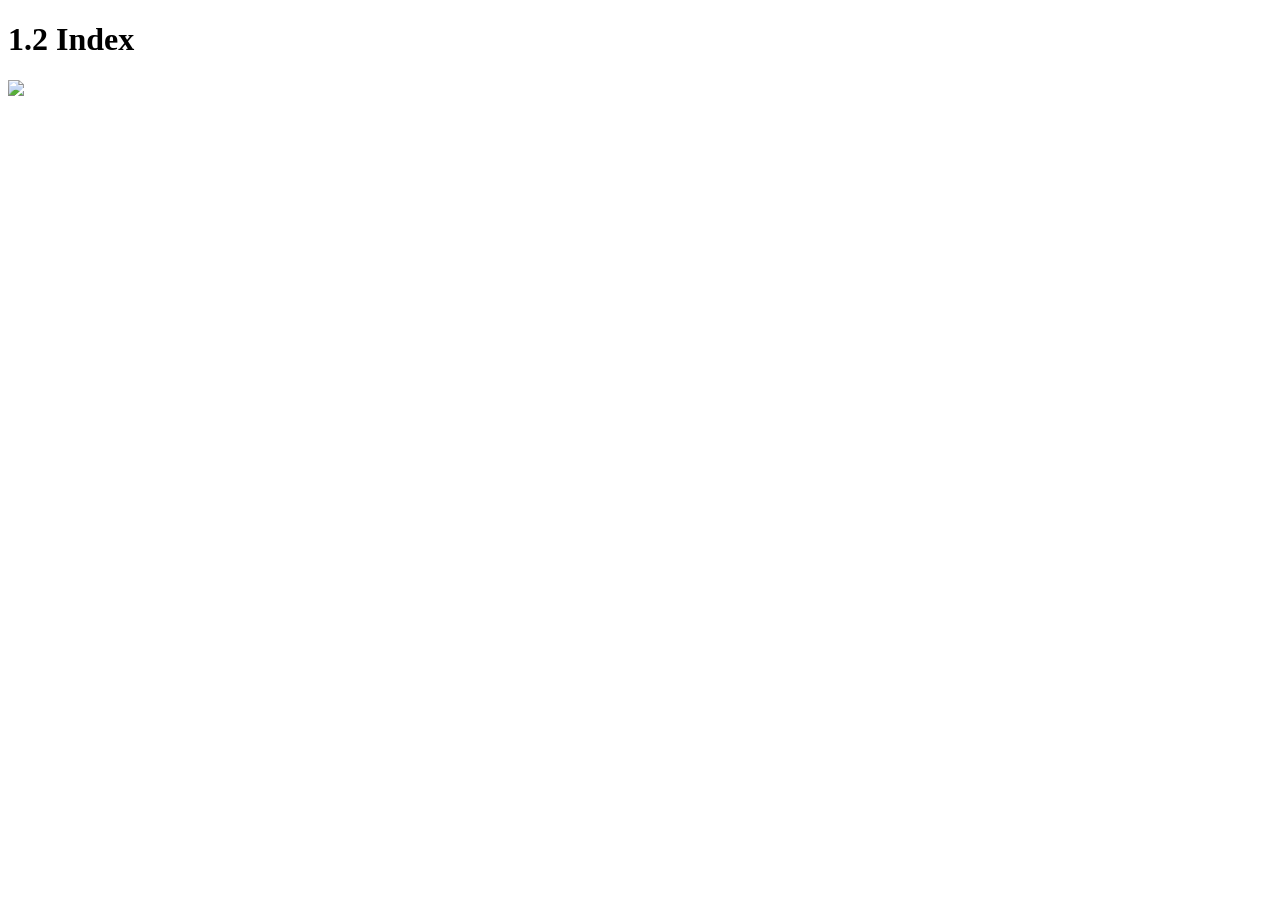
==== index.html @ 27f067fb "1.2 index and boards + proofs" ====
<!-- Anthony S. Donato -->
<!-- DOCTYPE tells what format is being used -->
<!DOCTYPE html>
<!-- language selection -->
<html lang="en">
<!-- head shows title of and primes browser to read document -->
<head>
    <meta charset="UTF-8">
    <meta name="viewport" content="width=device-width, initial-scale=1.0">
    <title>1.2 Index</title>
</head>
<!-- body contains user facing content -->
<body>
    <!-- body headers are paragraph/section headers -->
    <h1>1.2 Index</h1>
    <!-- paragraphs display primary content -->
     <!-- src used to select img from working folder, id used for future reference -->
     <p1><img id="catrice" src="Cat Fried Rice.png"></p1>
</body>
</html>
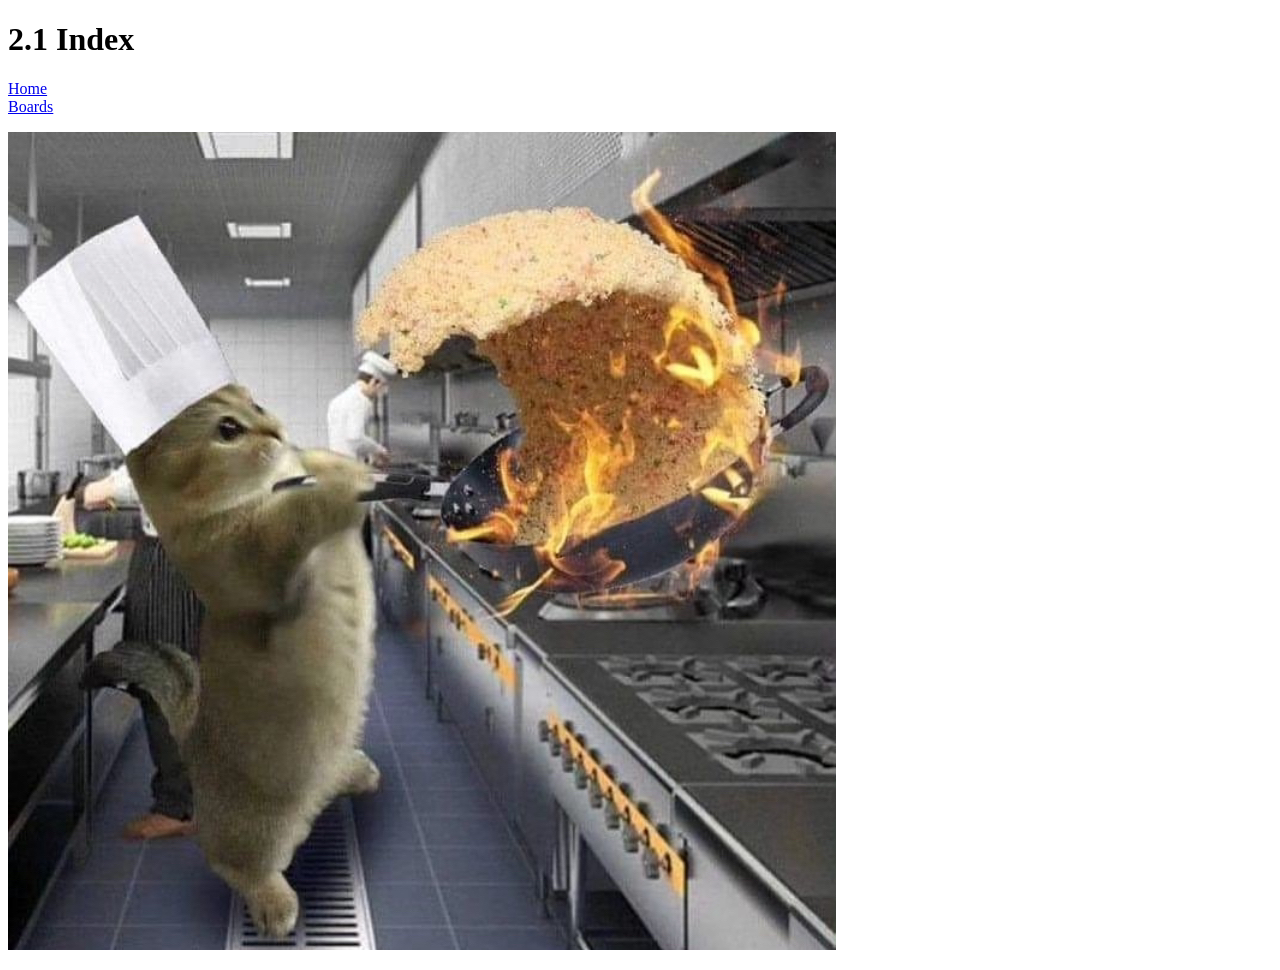
==== commit f8b3c02f: "2.1 Changes to Index and Boards Adjusted titles to match assignment. Added navigation sections to h" ====
--- a/index.html
+++ b/index.html
@@ -1,20 +1,24 @@
 <!-- Anthony S. Donato -->
-<!-- DOCTYPE tells what format is being used -->
 <!DOCTYPE html>
-<!-- language selection -->
 <html lang="en">
-<!-- head shows title of and primes browser to read document -->
+
 <head>
     <meta charset="UTF-8">
     <meta name="viewport" content="width=device-width, initial-scale=1.0">
-    <title>1.2 Index</title>
+    <title>2.1 Index</title>
 </head>
-<!-- body contains user facing content -->
+
 <body>
-    <!-- body headers are paragraph/section headers -->
-    <h1>1.2 Index</h1>
-    <!-- paragraphs display primary content -->
-     <!-- src used to select img from working folder, id used for future reference -->
-     <p1><img id="catrice" src="Cat Fried Rice.png"></p1>
+     <header>
+        <h1>2.1 Index</h1>
+        <!--nav section added to hyperlink pages-->
+         <nav>
+            <a href="index.html">Home</a>
+            <br>
+            <a href="boards.html">Boards</a>
+         </nav>
+     </header>
+    
+     <p><img id="catrice" src="Cat Fried Rice.png"></p>
 </body>
 </html>
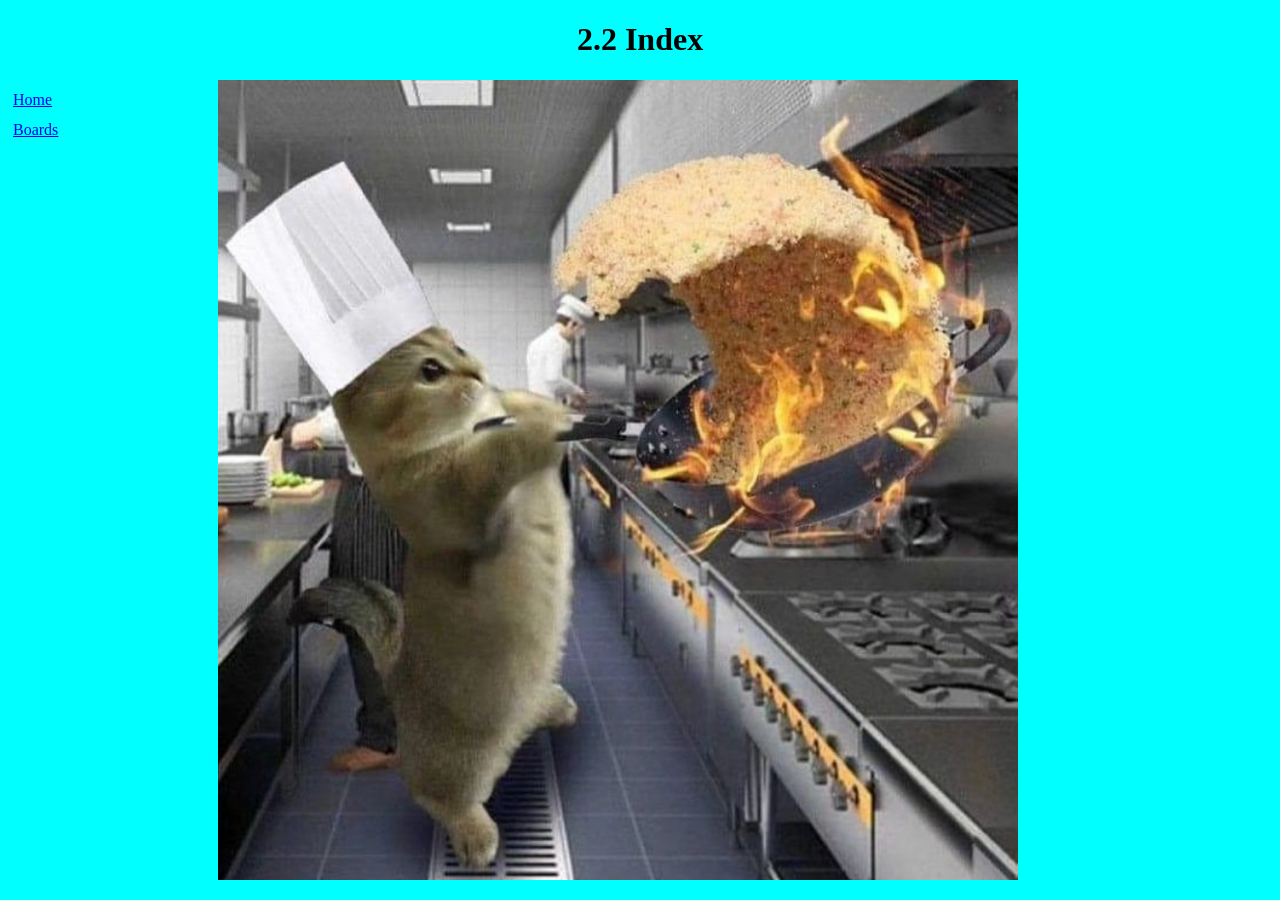
==== commit 48ad7794: "2.2 CSS Add Added main.css. Adjusted index and boards to assignment number." ====
--- a/index.html
+++ b/index.html
@@ -5,12 +5,14 @@
 <head>
     <meta charset="UTF-8">
     <meta name="viewport" content="width=device-width, initial-scale=1.0">
-    <title>2.1 Index</title>
+    <title>2.2 Index</title>
+    <!--linked to css-->
+    <link rel="stylesheet" href="main.css">
 </head>
 
 <body>
      <header>
-        <h1>2.1 Index</h1>
+        <h1>2.2 Index</h1>
         <!--nav section added to hyperlink pages-->
          <nav>
             <a href="index.html">Home</a>
--- a/main.css
+++ b/main.css
@@ -0,0 +1,49 @@
+/* explanation of css syntax
+
+declaration block:
+
+selector{
+    property2: value;
+    property2: value;
+}
+    blocks alter their respective sections in html files
+*/
+
+body{
+    /* webpage background */
+background-color:aqua;
+/* text color */
+color: black;
+}
+
+nav{
+    /* orientation of hyperlinks */
+height: 600px;
+width: 200px;
+float: left;
+padding: 5px;
+line-height: 30px;
+}
+
+footer{
+
+    text-align: center;
+    margin-right: 200px;
+}
+
+/* resized as requested */
+#catrice{
+    margin-right: 200px;
+    width: 800px;
+    height: 800px;
+}
+
+/* adjusted for fun */
+#wyvknt{
+width: 200px;
+height: 170px;
+}
+
+h1{
+    text-align: center;
+}
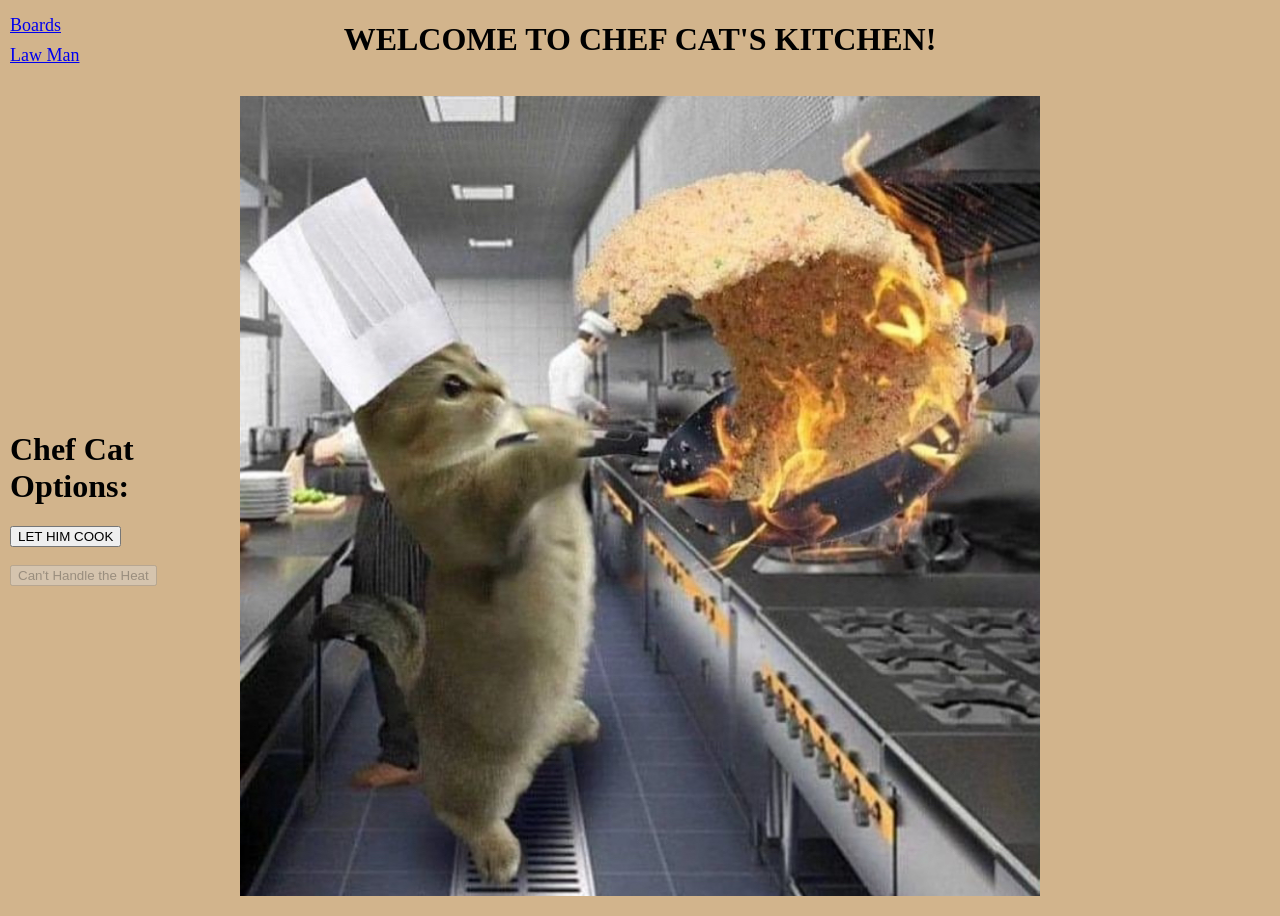
==== commit 0bb907c9: "4.1 Event Driven + Overhauls Created cooking.js to allow EDP in Index without cluttering code.js. O" ====
--- a/index.html
+++ b/index.html
@@ -5,22 +5,44 @@
 <head>
     <meta charset="UTF-8">
     <meta name="viewport" content="width=device-width, initial-scale=1.0">
-    <title>2.2 Index</title>
+    <title>4.1 Index</title>
+    <!--separate js to prevent clutter in code.js-->
+    <script src=cooking.js></script>
     <!--linked to css-->
     <link rel="stylesheet" href="main.css">
 </head>
 
 <body>
-     <header>
-        <h1>2.2 Index</h1>
+    <!--lets me format page layout-->
+    <div class="page">
+        
         <!--nav section added to hyperlink pages-->
-         <nav>
-            <a href="index.html">Home</a>
+        <nav>
+            <a href="boards.html">Boards</a>
             <br>
-            <a href="boards.html">Boards</a>
-         </nav>
-     </header>
-    
-     <p><img id="catrice" src="Cat Fried Rice.png"></p>
+            <a href="game.html">Law Man</a>
+        </nav>
+         
+        <!--div class assigns buttons to left column -->
+        <div class="buttonleft">
+            <h1>Chef Cat Options:</h1>
+            <!--start button-->
+            <button id="cooky" onclick="cookstart();">LET HIM COOK</button>
+            <br><br>
+            <!--stop button-->
+            <button id="cookn" onclick="cookstop();" disabled>Can't Handle the Heat</button>
+        </div>     
+
+        <!--center column div class-->
+        <div class="gameshell">
+            <header>
+                <h1>WELCOME TO CHEF CAT'S KITCHEN!</h1>
+            </header>
+     
+            <p>
+            <img id="catrice" src="Cat Fried Rice.png">
+            </p>
+        </div>
+    </div>     
 </body>
 </html>
--- a/main.css
+++ b/main.css
@@ -1,39 +1,64 @@
-/* explanation of css syntax
-
-declaration block:
-
-selector{
-    property2: value;
-    property2: value;
-}
-    blocks alter their respective sections in html files
-*/
-
 body{
-    /* webpage background */
-background-color:aqua;
+/* webpage background */
+background-color:tan;
 /* text color */
 color: black;
+/*removed margin to prevent unnecessary scroll*/
+margin: 0;
 }
 
+/*formated page layout to prevent hyperlinks from off centering content*/
+.page{
+    /*primes display for division*/
+    display: grid;
+    /*creates three columns for content*/
+    grid-template-columns: 200px 1fr 200px;   
+}
+
+/*catchall for center screen content, named for origination in game.html*/
+.gameshell{
+    /* column 2 is central column, main content*/
+    grid-column: 2;
+    /*demands header space*/
+    grid-row: 1 / span 2;
+    display: flex;
+    flex-direction: column;
+    align-items: center;
+    text-align: center;
+    /*keeps column 2 content sized correctly*/
+    width: 100%;
+}
+
+/*used to keep buttons in the left column*/
+.buttonleft{
+    grid-column: 1;
+    width: 200px;
+    height: auto;
+    padding: 10px;
+}
+
+header{
+    text-align: center;
+}
+
+/*used to keep hyperlinks in the left column*/
 nav{
+    grid-column: 1;
     /* orientation of hyperlinks */
-height: 600px;
+height: auto;
 width: 200px;
-float: left;
-padding: 5px;
+padding: 10px;
 line-height: 30px;
+font-size: large;
 }
 
 footer{
 
     text-align: center;
-    margin-right: 200px;
 }
 
 /* resized as requested */
 #catrice{
-    margin-right: 200px;
     width: 800px;
     height: 800px;
 }
@@ -44,6 +69,24 @@
 height: 170px;
 }
 
-h1{
-    text-align: center;
+/*designated interface for game, assigned to center column*/
+#destiny{
+    text-align: center; 
+    /*channeling the oregon trail*/
+    height: 135px;
+    width: 600px;
+    overflow-y: auto;
+    padding: 10px;
+    background: #f5f5f5;
+    border: 2px solid #333;
+    font-family: monospace;
+    font-size: large;
+    margin:10px 0;
+}
+
+#cowboy{
+    /*very useful scaling tool since the original image was massive*/
+    width: 53vw;
+    height: auto;
+    border: 2px solid #333;
 }
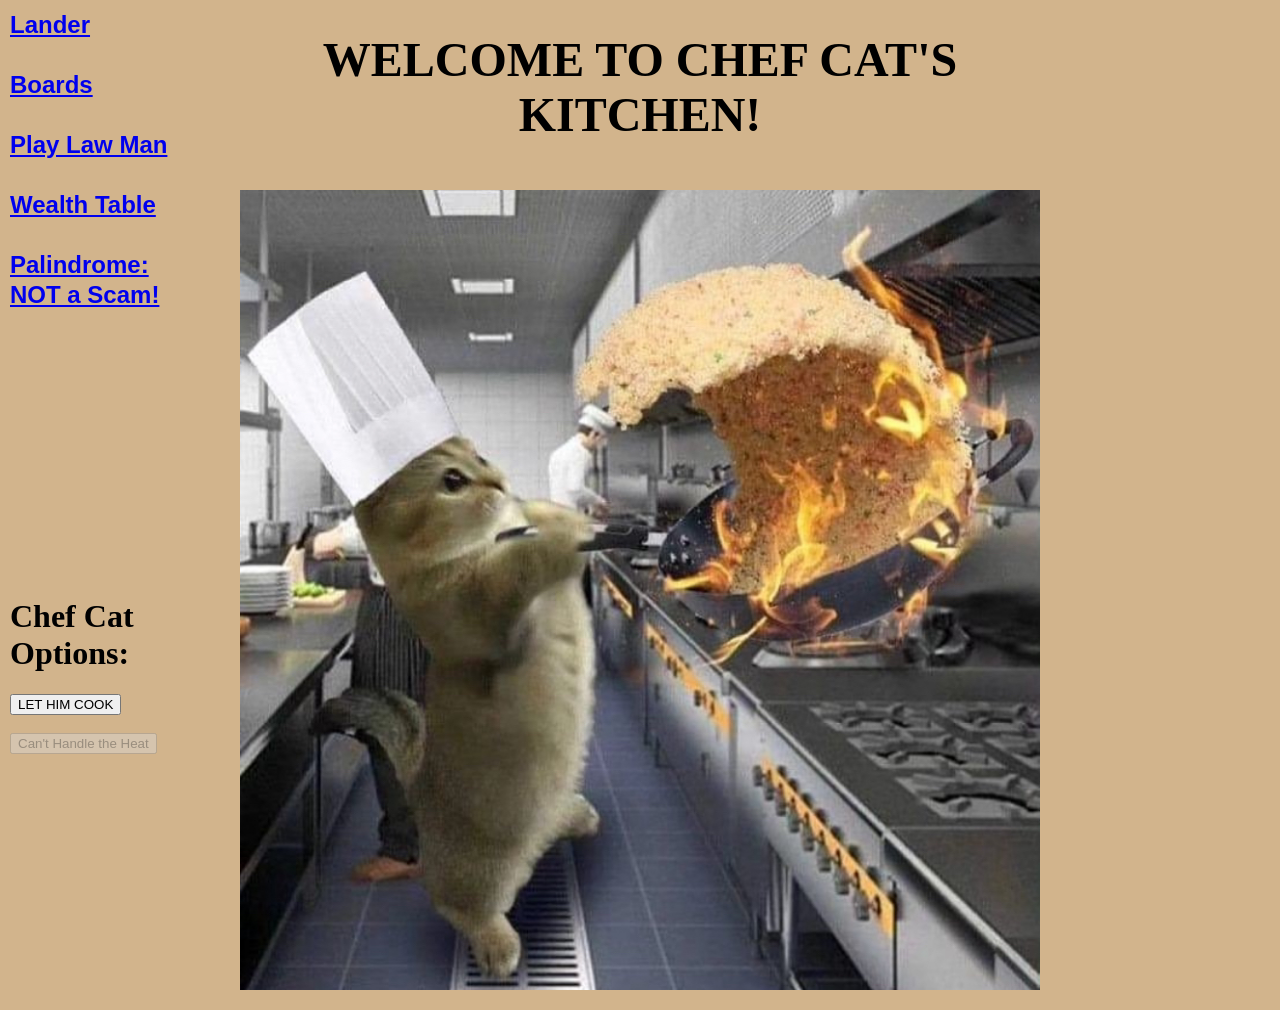
==== commit dbf4958b: "7.2 Grand Finale Created lander.html. Updated data in all HTMLs for coherence and visual appeal." ====
--- a/index.html
+++ b/index.html
@@ -1,26 +1,35 @@
-<!-- Anthony S. Donato -->
+<!--Anthony S. Donato-->
+<!-- 27JUN2026 -->
 <!DOCTYPE html>
 <html lang="en">
 
 <head>
     <meta charset="UTF-8">
     <meta name="viewport" content="width=device-width, initial-scale=1.0">
-    <title>4.1 Index</title>
+    <title>7.2 Meme Index</title>
     <!--separate js to prevent clutter in code.js-->
-    <script src=cooking.js></script>
+    <script src=cooking.js defer></script>
     <!--linked to css-->
     <link rel="stylesheet" href="main.css">
+    <!--favicon-->
+    <link rel="icon" type="image/png" href="Knife.png">
 </head>
 
 <body>
+    <!--cooking audio-->
+    <audio id="crowd" type="mp3" src="Crowd.mp3" loop></audio>
+    <audio id="sizzle" type="mp3" src="Sizzle.mp3"></audio>
+    <audio id="cheer" type="mp3" src="Cheer.mp3"></audio>
     <!--lets me format page layout-->
     <div class="page">
         
         <!--nav section added to hyperlink pages-->
         <nav>
-            <a href="boards.html">Boards</a>
-            <br>
-            <a href="game.html">Law Man</a>
+            <a href="lander.html">Lander</a><br><br>
+            <a href="boards.html">Boards</a><br><br>
+            <a href="game.html">Play Law Man</a><br><br>
+            <a href="table.html">Wealth Table</a><br><br>
+            <a href="strings.html">Palindrome:<br>NOT a Scam!</a>
         </nav>
          
         <!--div class assigns buttons to left column -->
--- a/main.css
+++ b/main.css
@@ -29,6 +29,84 @@
     width: 100%;
 }
 
+/*container for html cards*/
+.cardshell{
+    display: flex;
+    flex-wrap: wrap;
+    margin-bottom: 40px;
+    justify-content: center;
+    width: 100%;
+}
+
+/*card formatting*/
+.card{
+    width: 600px;
+    height: 300px;
+    padding: 20px;
+    background-color: darkgoldenrod;
+    border: 2px solid rgba(0,0,0,1);
+    text-align: center;
+    align-items: center;
+    justify-content: center;
+    overflow: hidden;
+}
+
+/*adjusting images within cards to conform to card size*/
+.card img{
+    width: 100%;
+    height: 150px;
+    border: 0px rgba(0,0,0,0);
+    margin: 0 auto;
+    object-fit: contain;
+    object-position: center;
+    display: block;
+}
+
+/*specific img override to not interfere with formatting on other pages*/
+.card img#catrice{
+    width: 100%;
+    height: 150px;
+    margin: 0 auto;
+    object-fit: contain;
+    object-position: center;
+    display: block;
+}
+
+/*overrides offcentering caused by a inline*/
+.card a{
+    display: flex;
+    justify-content: center;
+}
+
+/*table formatting*/
+.table{
+    width: auto;
+    padding: 16px;
+}
+
+/*forces table cells to press together*/
+table{
+    border-collapse: collapse;
+    background-color: rgb(81, 210, 219);
+}
+
+/*more formatting*/
+th, td{
+    border-top: 1px solid rgba(0,0,0,0.5);
+    border-bottom: 1px solid rgba(0,0,0,0.5);
+    border-left: 1px solid rgba(0,0,0,0.5);
+    border-right: 1px solid rgba(0,0,0,0.5);
+    padding: 10px 15px;
+    font-weight: bold;
+    font-size: larger;
+}
+
+th{
+    background-color: rgb(87, 167, 8);
+    font-size:xx-large;
+    border-bottom: 3px solid rgba(0,0,0,0.5)
+}
+
 /*used to keep buttons in the left column*/
 .buttonleft{
     grid-column: 1;
@@ -39,6 +117,7 @@
 
 header{
     text-align: center;
+    font-size: x-large;
 }
 
 /*used to keep hyperlinks in the left column*/
@@ -49,7 +128,9 @@
 width: 200px;
 padding: 10px;
 line-height: 30px;
-font-size: large;
+font-size: x-large;
+font-family: sans-serif;
+font-weight: bold;
 }
 
 footer{
